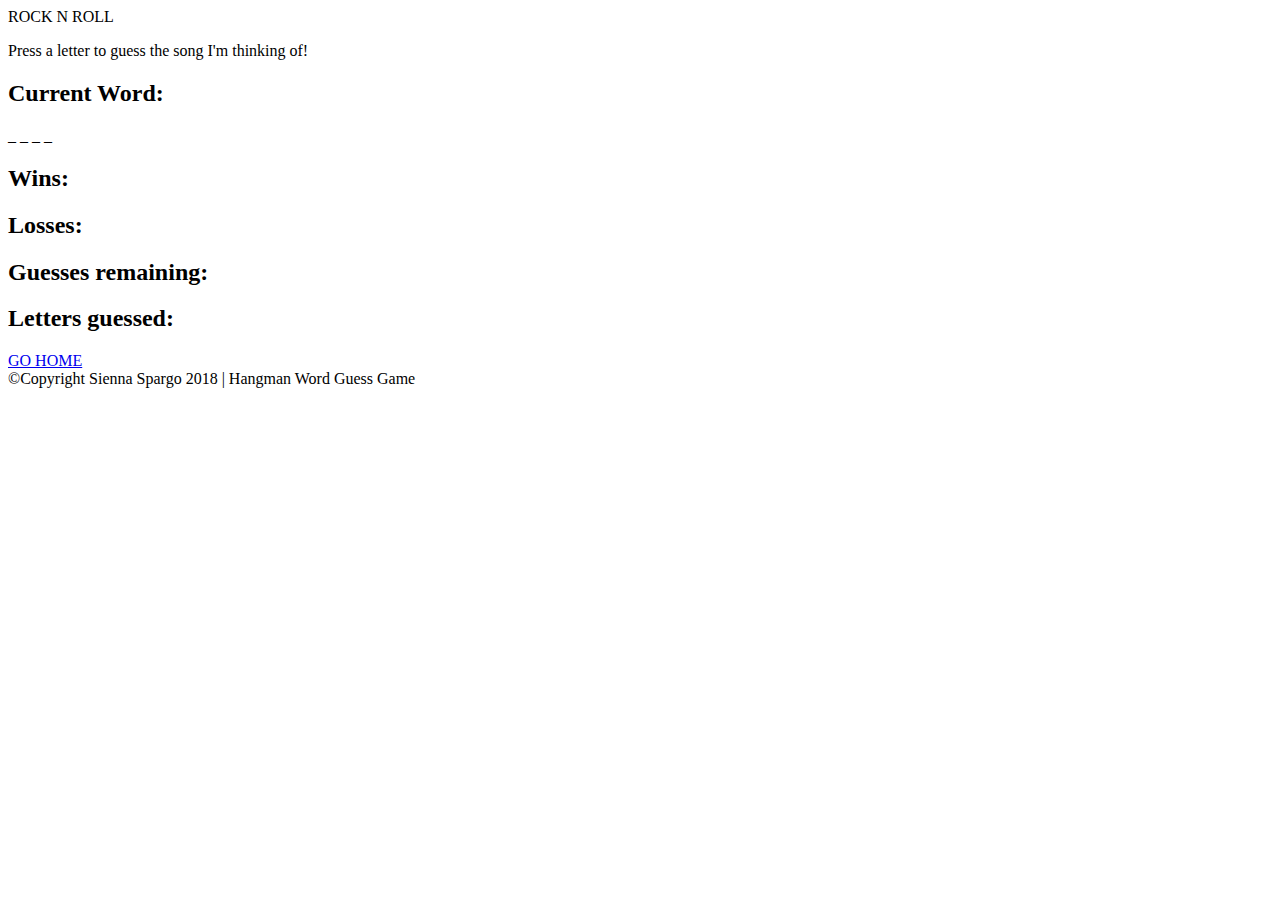
==== gamepage.html @ 3ad15676 "rework2" ====
<!DOCTYPE html>
<html lang="en">

<head>
  <meta charset="UTF-8">
  <meta name="viewport" content="width=device-width, initial-scale=1.0">
  <meta http-equiv="X-UA-Compatible" content="ie=edge">
  <title>Game Page</title>
  <!-- CSS RESET -->
  <link href="assets/css/reset.css">
  <!-- CSS STYLE -->
  <link rel="stylesheet" href="assets/css/style.css">
  <!-- GOOGLE FONTS NIRVANA HEAD TITLE -->
  <link href="https://fonts.googleapis.com/css?family=Anton" rel="stylesheet">
    <!-- JAVASCRIPT -->
    <link href="assets/javascript/code.js">
</head>

<body>
  <!-- GAME PAGE -->

  <!-- PAGE HEADER -->
  <div id="header">
    <!-- HEADER -->
    <header>
      <div class="header">
        ROCK N ROLL
      </div>
    </header>
    <!-- __________________________________________________________________________________ -->



    <div id="wrapper">
      <div id="game-area">
        <p>Press a letter to guess the song I'm thinking of!</p>

        <div>
          <div id="current-word">
            <h2 class="section-card">Current Word:</h2>
            <!-- The div where our current word (and guessing progress) will be shown. -->

            <p id="myText">_ _ _ _</p>


            <div id="current-word"></div>
            <h2 class="section-card">Wins:</h2>
            <!-- wins div -->
            <div id="wins"></div>
            <h2 class="section-card">Losses:</h2>
            <!-- wins div -->
            <div id="losses"></div>
            <h2 class="section-card">Guesses remaining:</h2>
            <!-- Guesses remaining div  -->
            <div id="guesses-remaining"></div>
            <h2 class="section-card">Letters guessed:</h2>
            <!-- Letters guessed div -->
            <div id="guessed-letters"></div>

          </div>
        </div>
      </div>





      <!-- Return to Homepage button link -->
      <a href="index.html" id="headerhome">GO HOME</a>
      <!-- __________________________________________________________________________________ -->
      <!-- FOOTER -->
      <div class="footer">
        ©Copyright Sienna Spargo 2018 | Hangman Word Guess Game
      </div>
</body>

</html>
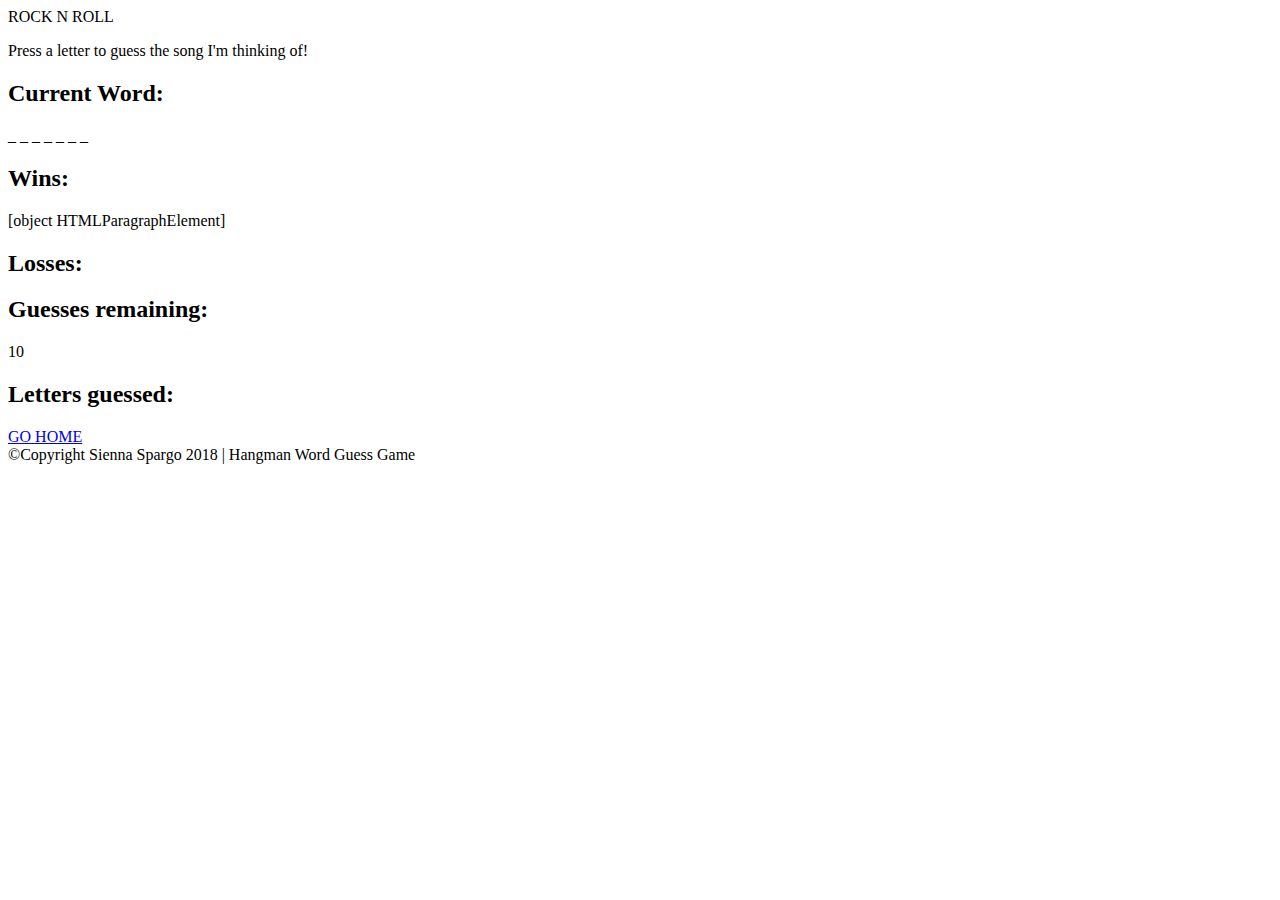
==== commit e77edd57: "almost fully working" ====
--- a/gamepage.html
+++ b/gamepage.html
@@ -12,8 +12,6 @@
   <link rel="stylesheet" href="assets/css/style.css">
   <!-- GOOGLE FONTS NIRVANA HEAD TITLE -->
   <link href="https://fonts.googleapis.com/css?family=Anton" rel="stylesheet">
-    <!-- JAVASCRIPT -->
-    <link href="assets/javascript/code.js">
 </head>
 
 <body>
@@ -28,50 +26,44 @@
       </div>
     </header>
     <!-- __________________________________________________________________________________ -->
-
-
-
     <div id="wrapper">
       <div id="game-area">
         <p>Press a letter to guess the song I'm thinking of!</p>
 
         <div>
-          <div id="current-word">
-            <h2 class="section-card">Current Word:</h2>
-            <!-- The div where our current word (and guessing progress) will be shown. -->
+          <h2 class="section-card">Current Word:</h2>
+          <p id="current-word"></p>
 
-            <p id="myText">_ _ _ _</p>
+          <h2 class="section-card">Wins:</h2>
+          <!-- wins div -->
+          <p id="wins"></p>
 
+          <h2 class="section-card">Losses:</h2>
+          <!-- wins div -->
+          <p id="losses"></p>
 
-            <div id="current-word"></div>
-            <h2 class="section-card">Wins:</h2>
-            <!-- wins div -->
-            <div id="wins"></div>
-            <h2 class="section-card">Losses:</h2>
-            <!-- wins div -->
-            <div id="losses"></div>
-            <h2 class="section-card">Guesses remaining:</h2>
-            <!-- Guesses remaining div  -->
-            <div id="guesses-remaining"></div>
-            <h2 class="section-card">Letters guessed:</h2>
-            <!-- Letters guessed div -->
-            <div id="guessed-letters"></div>
+          <h2 class="section-card">Guesses remaining:</h2>
+          <!-- Guesses remaining div  -->
+          <p id="guesses-remaining"></p>
 
-          </div>
+          <h2 class="section-card">Letters guessed:</h2>
+          <!-- Letters guessed div -->
+          <p id="guessed-letters"></p>
+
         </div>
       </div>
+    </div>
 
+    <!-- Return to Homepage button link -->
+    <a href="index.html" id="headerhome">GO HOME</a>
+    <!-- __________________________________________________________________________________ -->
+    <!-- FOOTER -->
+    <div class="footer">
+      ©Copyright Sienna Spargo 2018 | Hangman Word Guess Game
+    </div>
 
-
-
-
-      <!-- Return to Homepage button link -->
-      <a href="index.html" id="headerhome">GO HOME</a>
-      <!-- __________________________________________________________________________________ -->
-      <!-- FOOTER -->
-      <div class="footer">
-        ©Copyright Sienna Spargo 2018 | Hangman Word Guess Game
-      </div>
+    <!-- Javascript -->
+    <script src="assets/javascript/code.js"></script>
 </body>
 
 </html>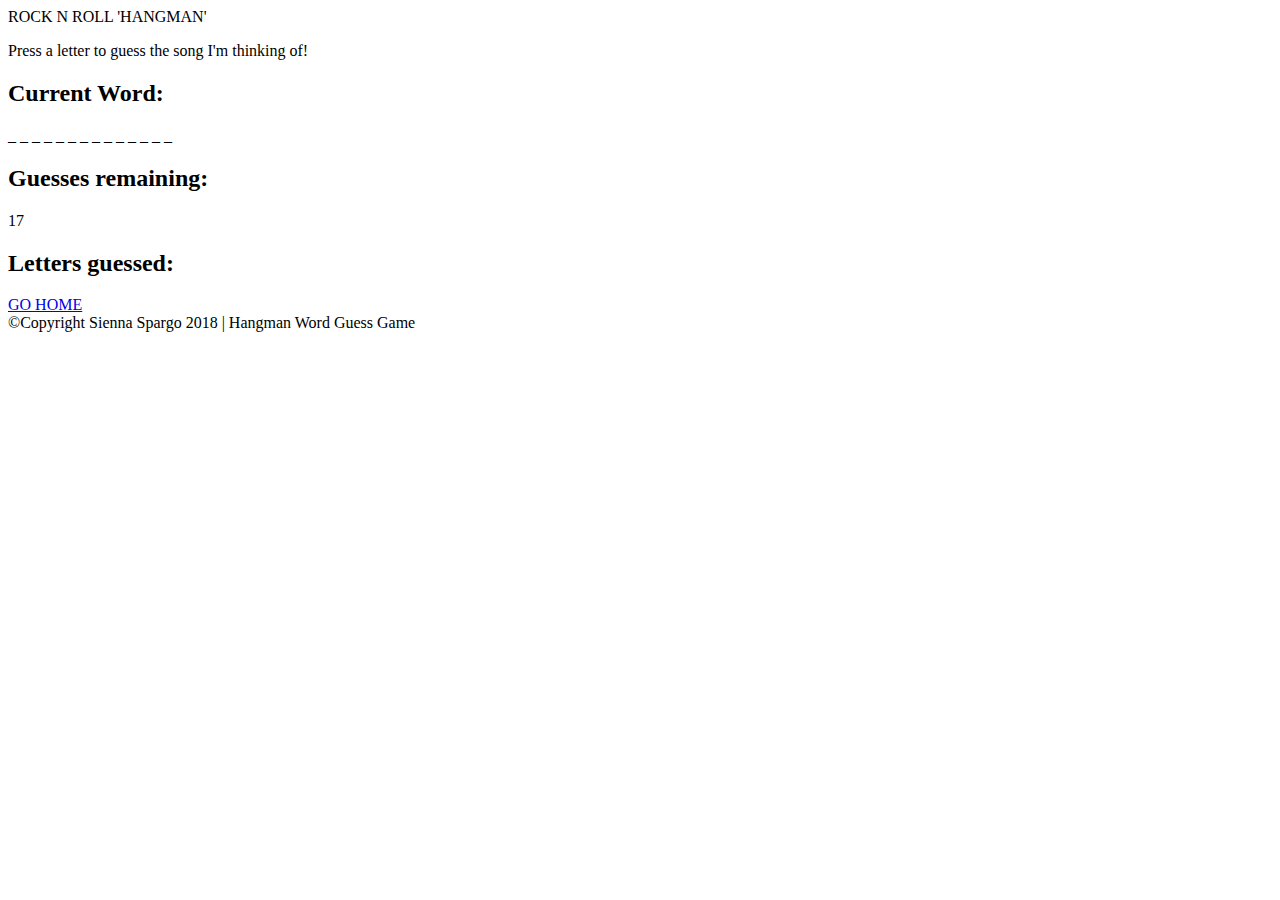
==== commit e55f69ef: "mostly working" ====
--- a/gamepage.html
+++ b/gamepage.html
@@ -22,7 +22,7 @@
     <!-- HEADER -->
     <header>
       <div class="header">
-        ROCK N ROLL
+        ROCK N ROLL 'HANGMAN'
       </div>
     </header>
     <!-- __________________________________________________________________________________ -->
@@ -34,11 +34,11 @@
           <h2 class="section-card">Current Word:</h2>
           <p id="current-word"></p>
 
-          <h2 class="section-card">Wins:</h2>
+          <!-- <h2 class="section-card">Wins:</h2> -->
           <!-- wins div -->
           <p id="wins"></p>
 
-          <h2 class="section-card">Losses:</h2>
+          <!-- <h2 class="section-card">Losses:</h2> -->
           <!-- wins div -->
           <p id="losses"></p>
 
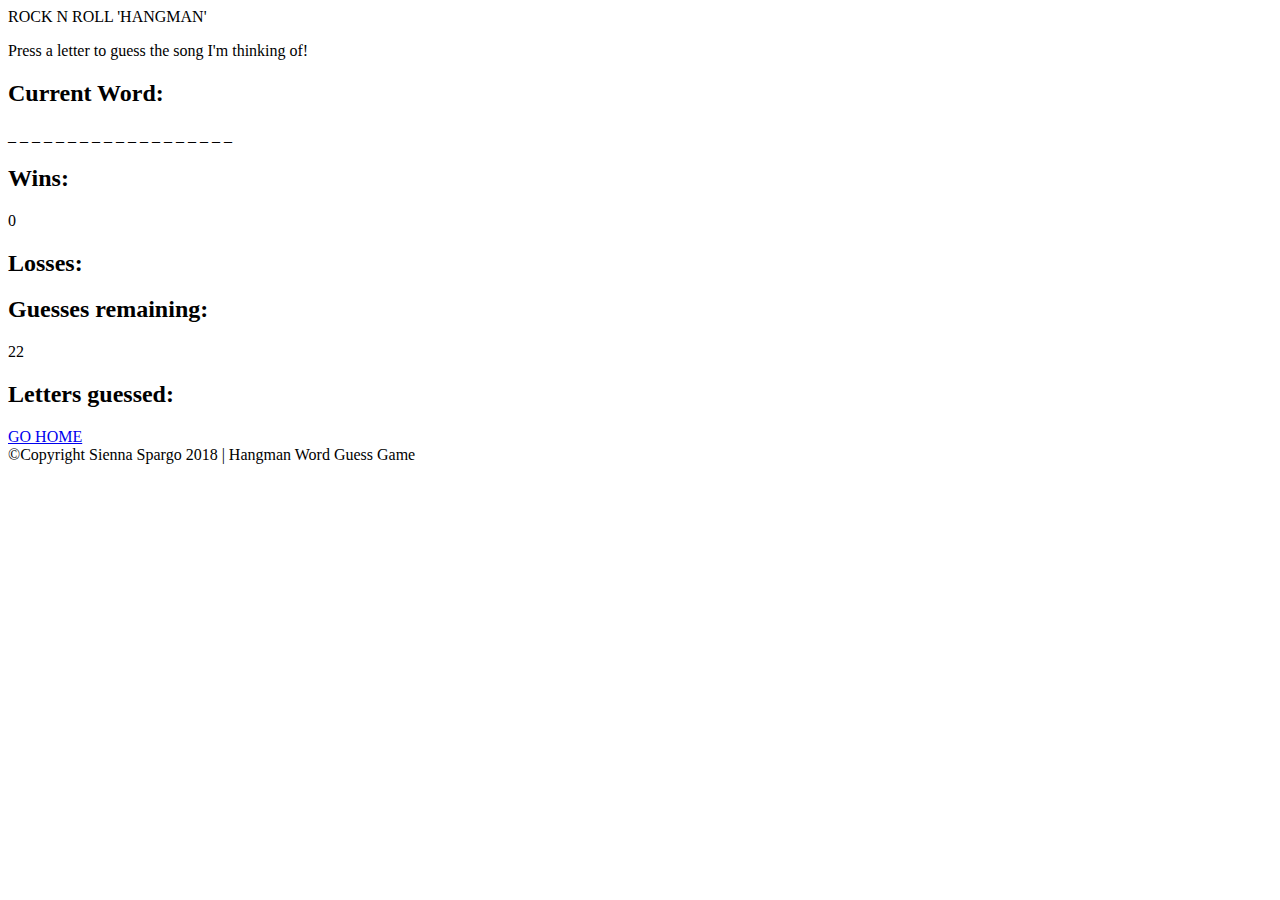
==== commit a58d68ba: "finished" ====
--- a/gamepage.html
+++ b/gamepage.html
@@ -34,11 +34,11 @@
           <h2 class="section-card">Current Word:</h2>
           <p id="current-word"></p>
 
-          <!-- <h2 class="section-card">Wins:</h2> -->
+          <h2 class="section-card">Wins:</h2>
           <!-- wins div -->
           <p id="wins"></p>
 
-          <!-- <h2 class="section-card">Losses:</h2> -->
+          <h2 class="section-card">Losses:</h2>
           <!-- wins div -->
           <p id="losses"></p>
 
